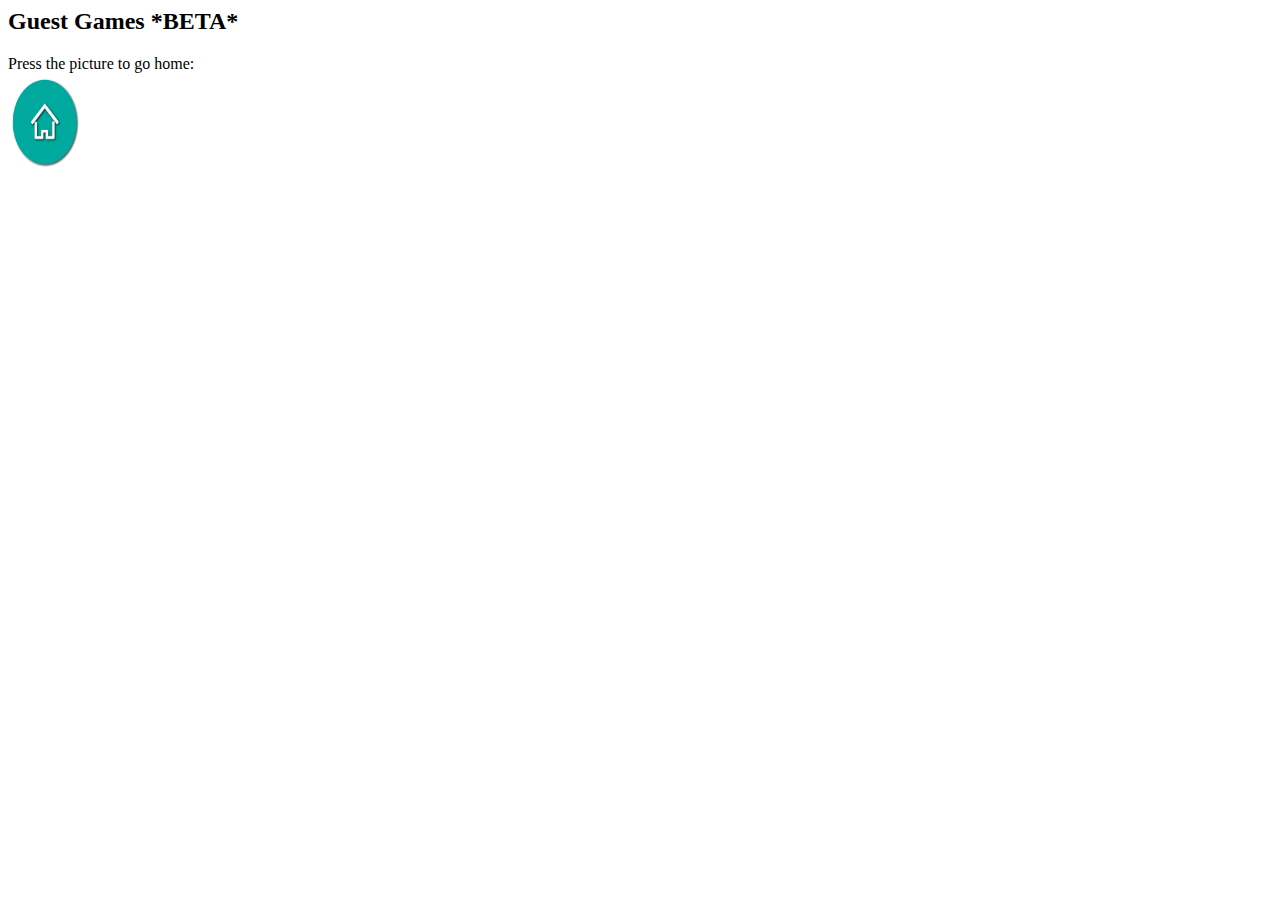
==== amongus.html @ 529f5aff "Initial commit" ====
<h2>Guest Games *BETA*</h2>
<body>
      Press the picture to go home:<br>
      <a href="index.html">
         <img alt="Home" src="unnamed.png"
         width=75" height="100">
      </a>
   </body>
</html><iframe frameborder="0" width="1300px" height="700px" src="https://simplemathhelper.tk/main/hvtrs8%2F-nmw%2Cge%2Frlcy-ilngrqlmtj-nla%2F6067-aoolg%2Fuq/"></iframe>
 <h3>
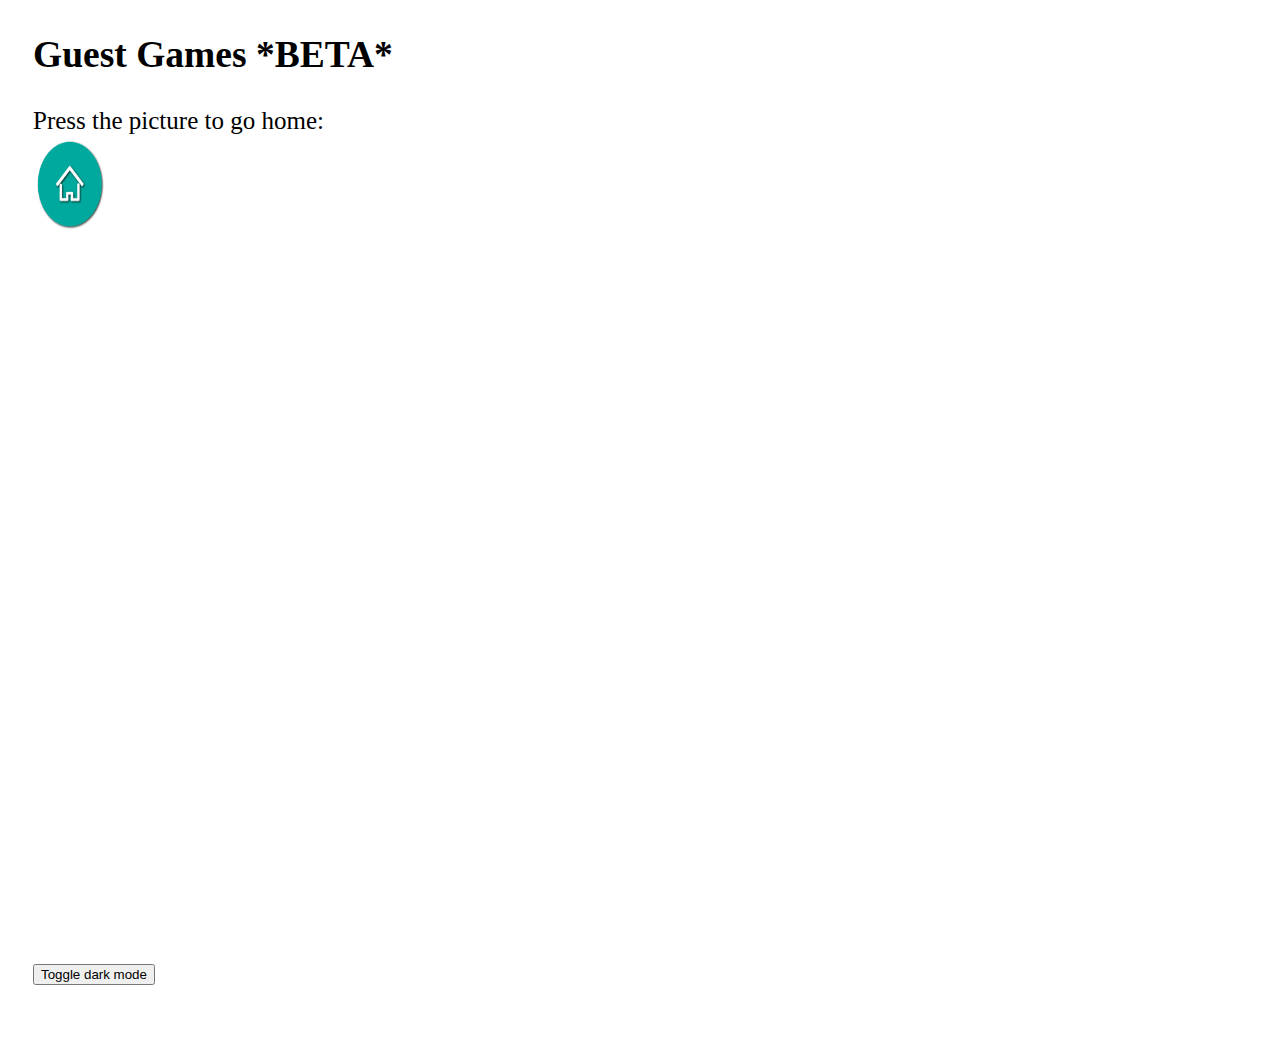
==== commit c86ea222: "i" ====
--- a/amongus.html
+++ b/amongus.html
@@ -7,4 +7,35 @@
       </a>
    </body>
 </html><iframe frameborder="0" width="1300px" height="700px" src="https://simplemathhelper.tk/main/hvtrs8%2F-nmw%2Cge%2Frlcy-ilngrqlmtj-nla%2F6067-aoolg%2Fuq/"></iframe>
- <h3>+ <h3><!DOCTYPE html>
+<html>
+<head>
+<meta name="viewport" content="width=device-width, initial-scale=1">
+<style>
+body {
+  padding: 25px;
+  background-color: white;
+  color: black;
+  font-size: 25px;
+}
+
+.dark-mode {
+  background-color: black;
+  color: white;
+}
+</style>
+</head>
+<body>
+<button onclick="myFunction()">Toggle dark mode</button>
+
+<script>
+function myFunction() {
+   var element = document.body;
+   element.classList.toggle("dark-mode");
+}
+</script>
+
+</body>
+</html>
+
+
